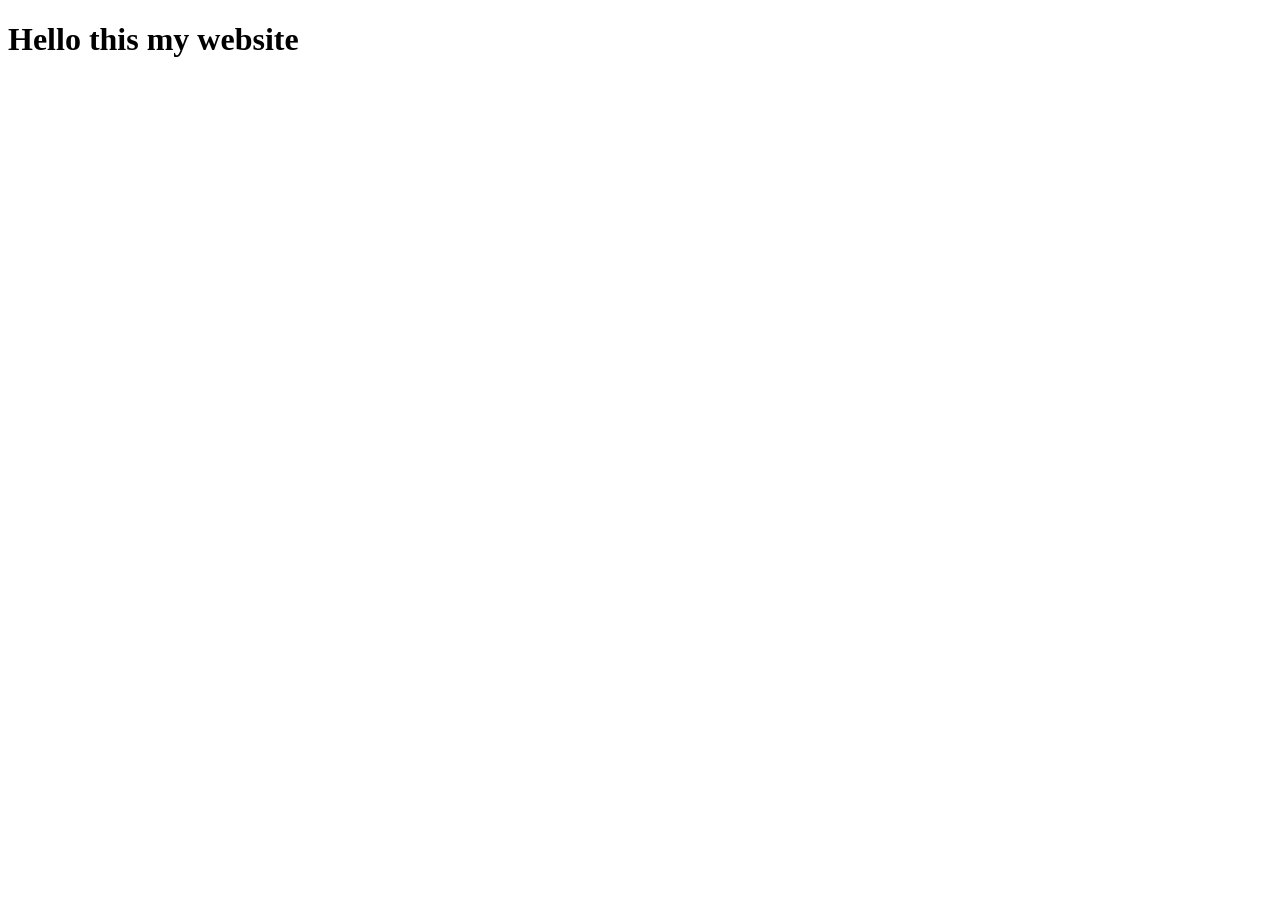
==== index.html @ 04b01baa "Rename help.html to index.html" ====
<!DOCTYPE html>
<html lang="en">
<head>
    <meta charset="UTF-8">
    <meta name="viewport" content="width=device-width, initial-scale=1.0">
    <title>Document</title>
</head>
<body>
    <h1>Hello this my website</h1>
</body>
</html>
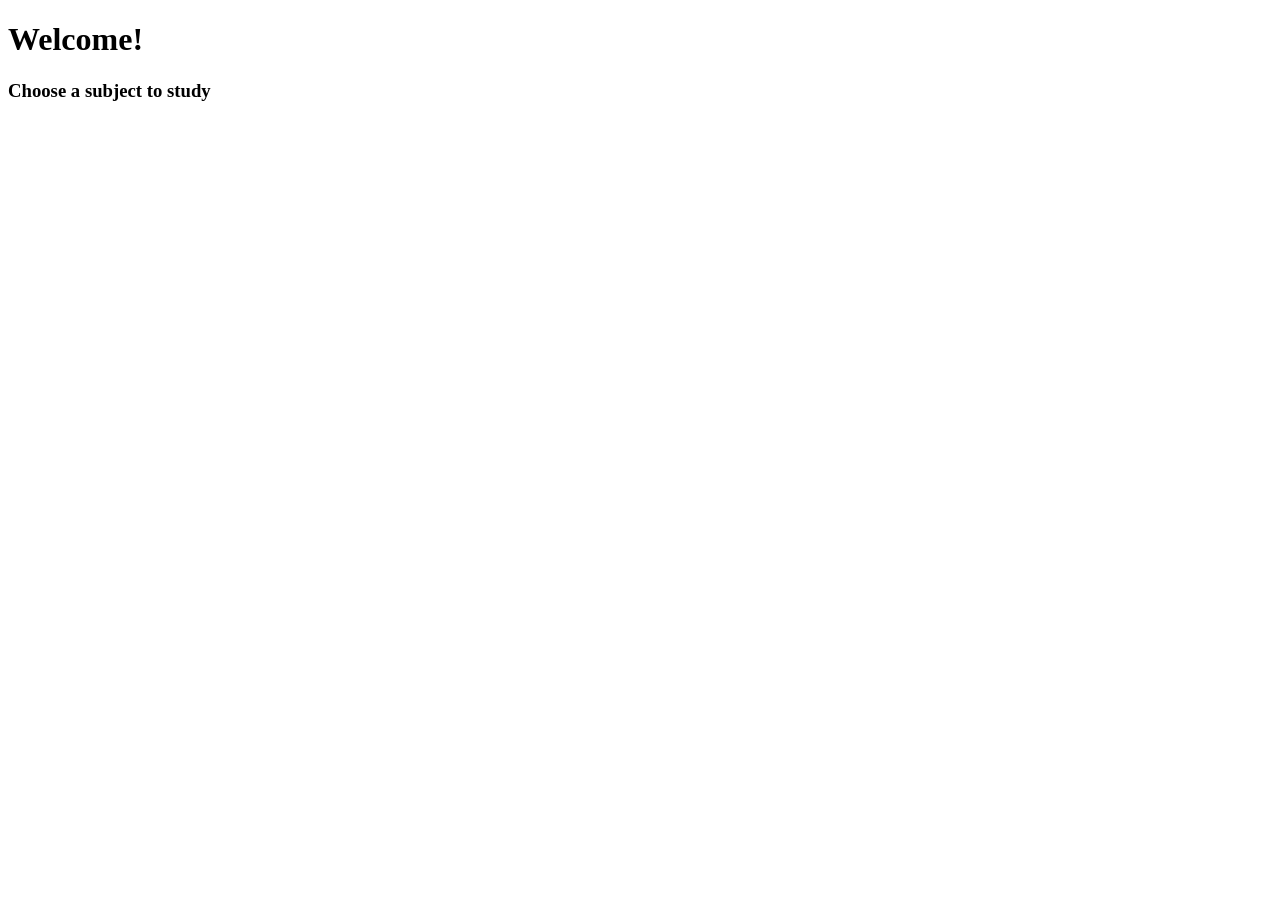
==== commit 48dd4db3: "Update title and headings in index.html" ====
--- a/index.html
+++ b/index.html
@@ -3,9 +3,10 @@
 <head>
     <meta charset="UTF-8">
     <meta name="viewport" content="width=device-width, initial-scale=1.0">
-    <title>Document</title>
+    <title>Study</title>
 </head>
 <body>
-    <h1>Hello this my website</h1>
+    <h1>Welcome!</h1>
+    <h3>Choose a subject to study</h3>
 </body>
 </html>
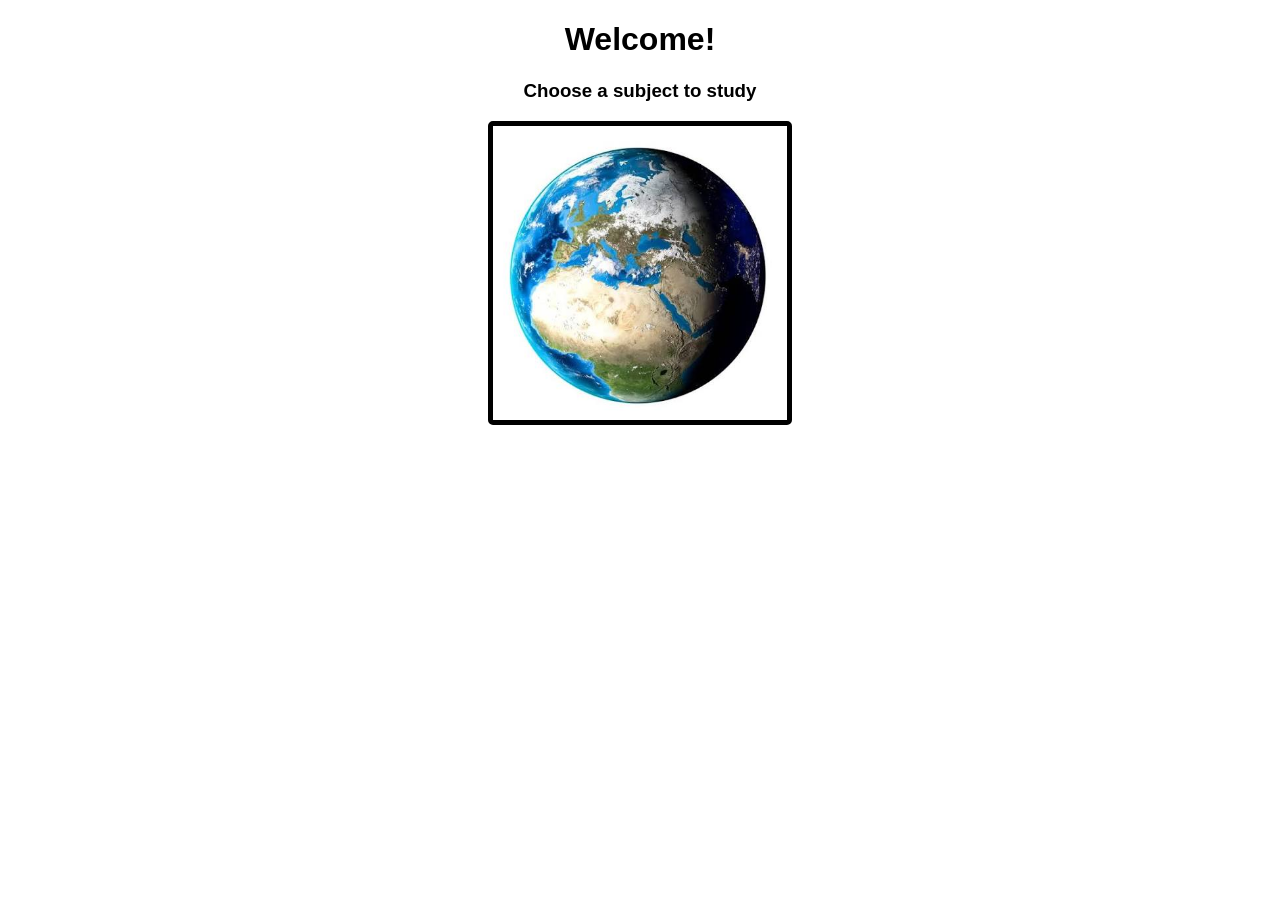
==== commit 2e7a2356: "Added quiz files made in vscode" ====
--- a/index.html
+++ b/index.html
@@ -3,10 +3,12 @@
 <head>
     <meta charset="UTF-8">
     <meta name="viewport" content="width=device-width, initial-scale=1.0">
+    <link rel="stylesheet" href="styles.css">
     <title>Study</title>
 </head>
 <body>
     <h1>Welcome!</h1>
     <h3>Choose a subject to study</h3>
+    <a href="humangeo.html"><img src="images/humangeo.jpeg" alt="Human Geography Picture" title="AP Human Geography"></a>
 </body>
-</html>
+</html>
--- a/styles.css
+++ b/styles.css
@@ -0,0 +1,131 @@
+/* CSS Reset */
+body {
+    margin: 0;
+    padding: 0;
+    font-family: sans-serif;
+}
+
+h1,h2,h3 {
+    font-family: Arial, Helvetica, sans-serif;
+    text-align: center;
+}
+
+img {
+    height: 23%;
+    width: 23%;
+    border: 5px solid black;
+    border-radius: 5px;
+    text-align: center;
+    margin-left: auto;
+    margin-right: auto;
+    display: block;
+}
+
+img:hover {
+    border: 5px solid blue;
+    border-radius: 5px;
+}
+
+img:active {
+    border: 5px solid rgb(67, 230, 67);
+    border-radius: 5px;
+}
+
+/* Styling for the Quiz */
+
+#quiztitle {
+    text-align: center;
+    color: rgb(230, 135, 67);
+    font-size: auto;
+}
+
+/* Sets background to green/red if question answered correctly/incorrectly 
+If question ansered incorrectly displays the correct answer green and chosen answer red */
+.correct {
+    background-color: rgb(67, 230, 67);
+}
+.wrong {
+    background-color: red;
+}
+
+/* Styling for quiz items */
+.container {
+    display: grid;
+    justify-content: center;
+    align-items: center;
+    min-height: 70vh;
+    min-width: 70vh;
+    margin: 5%;
+    border: 5px solid black;
+    border-radius: 15px;
+    background-color: lightblue;
+    overflow: auto;
+    overflow-wrap: break-word;
+}
+#question-text {
+    font-size: auto;
+    border: 5px solid black;
+    padding: 10px;
+    border-width: auto;
+}
+#options-container {
+    margin: 10px;
+    display: flex;
+    flex-direction: column;
+    gap: 10px;
+    background-color: navy;
+    padding: 30px;
+    border-radius: 15px;
+    align-items: center;
+    width: auto;
+    height: auto;
+    transition: none;
+}
+button {
+    overflow-wrap: break-word;
+    background-color: rgb(180, 250, 180);
+    box-shadow: 5px 5px 0px rgb(85, 185, 85);
+    border: 3px solid white;
+    font-size: 20px;
+    width: auto;
+    height: auto;
+    transition: 0.3s ease;
+}
+button:hover {
+    border: 3px dashed black;
+    transform: translate(5px, 5px);
+    box-shadow: 0px 0px 0px rgb(85, 185, 85);
+}
+#explanation-box {
+    overflow-wrap: break-word;
+    margin-left: auto;
+    margin-right: auto;
+    text-align: center;
+    font-size: 20px;
+    font-weight: 10px;
+    margin-bottom: 5px;
+}
+#next-btn {
+    border-radius: 10px;
+    width: 150px;
+    margin: 5px;
+    margin-left: auto;
+    margin-right: auto;
+    margin-bottom: 5px;
+}
+
+/* Styling the end of quiz */
+#endofquiz {
+    text-align: center;
+    font-size: 3vh;
+    font-family: 'Times New Roman';
+}
+#endofquiz a {
+    color: blue;
+}
+#endofquiz :visited {
+    color: blue;
+}
+#endofquiz a:hover {
+    color: red;
+}
